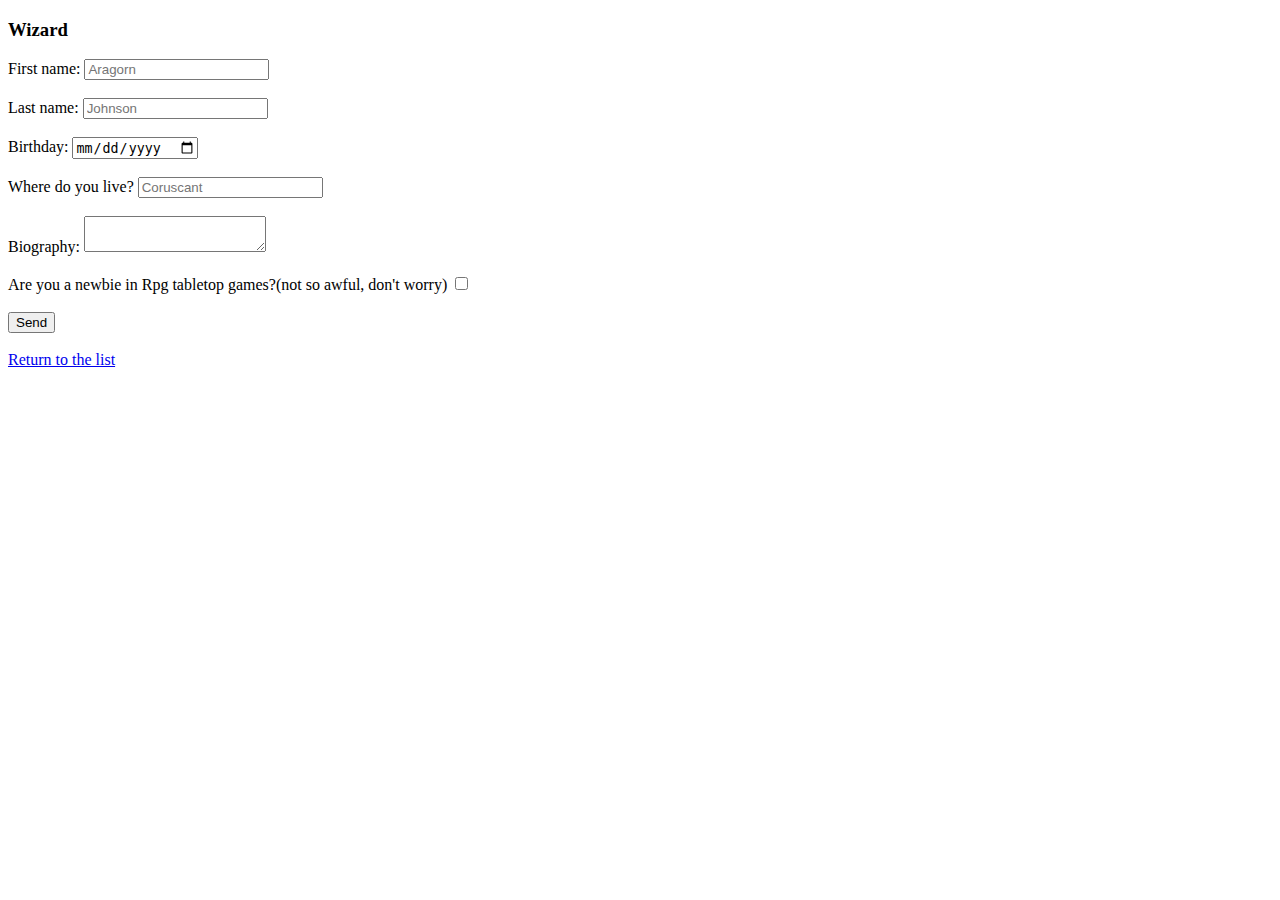
==== src/main/resources/templates/gamer.html @ cb4a04a7 "2e version" ====
<!DOCTYPE html>
<html lang="en" xmlns:th="http://www.thymeleaf.org">
<head>
    <meta charset="UTF-8">
    <title>Wizard</title>
</head>
<body>
<h3 th:text="${gamer.id} ? 'Edit Gamer' : 'Create Gamer'">Wizard</h3>
<form method="post" th:action="@{/gamer}" th:object="${gamer}">
    <input name="id" th:field="*{id}" type="hidden">
    <label for="gamer-first-name">First name:</label>
    <input id="gamer-first-name" name="firstName" placeholder="Aragorn" required th:field="*{firstName}" type="text">
    <br><br>
    <label for="gamer-last-name">Last name:</label>
    <input id="gamer-last-name" name="lastName" placeholder="Johnson" required th:field="*{lastName}" type="text">
    <br><br>
    <label for="gamer-birthday">Birthday:</label>
    <input id="gamer-birthday" name="birthday" placeholder="1881-07-31" required th:field="*{birthday}" type="date">
    <br><br>
    <label for="gamer-living-place">Where do you live?</label>
    <input id="gamer-living-place" name="birthPlace" placeholder="Coruscant" th:field="*{livesIn}" type="text">
    <br><br>
    <label for="gamer-biography">Biography:</label>
    <textarea id="gamer-biography" name="Un petit mot?" th:field="*{biography}"></textarea>
    <br><br>
    <label for="gamer-is-noob">Are you a newbie in Rpg tabletop games?(not so awful, don't worry)</label>
    <input id="gamer-is-noob" name="noob" th:field="*{noob}" type="checkbox">
    <br><br>
    <input type="submit" value="Send">
</form>
<br>
<a href="/gamers">Return to the list</a>
</body>
</html>
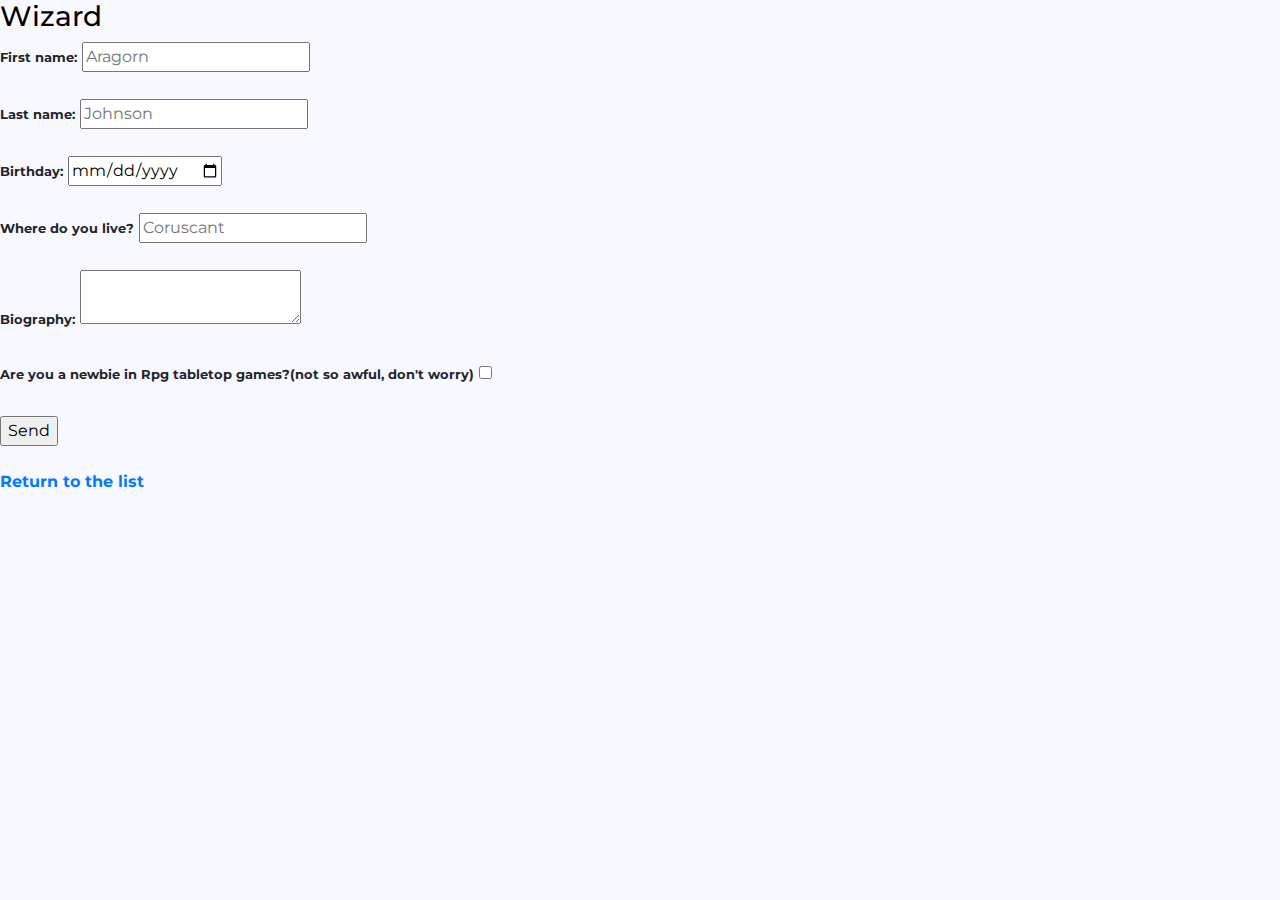
==== commit 81d7e6a6: "fixed some mistakes in the header but still have some" ====
--- a/src/main/resources/templates/gamer.html
+++ b/src/main/resources/templates/gamer.html
@@ -2,9 +2,18 @@
 <html lang="en" xmlns:th="http://www.thymeleaf.org">
 <head>
     <meta charset="UTF-8">
-    <title>Wizard</title>
+    <title>Gamer</title>
+    <link rel="shortcut icon" type="imglogodice.png" th:href="@{/img/logodice.png}" />
+
+    <!-- Bootstrap core CSS -->
+    <link href="../static/vendor/bootstrap/css/bootstrap.min.css" rel="stylesheet"
+          th:href="@{/vendor/bootstrap/css/bootstrap.min.css}">
+
+    <link href="../static/css/index.css" rel="stylesheet" th:href="@{/css/index.css}">
+    <link href="https://fonts.googleapis.com/css2?family=Montserrat:wght@100&display=swap" rel="stylesheet">
 </head>
 <body>
+<header th:replace="fragments/header.html :: top"></header>
 <h3 th:text="${gamer.id} ? 'Edit Gamer' : 'Create Gamer'">Wizard</h3>
 <form method="post" th:action="@{/gamer}" th:object="${gamer}">
     <input name="id" th:field="*{id}" type="hidden">
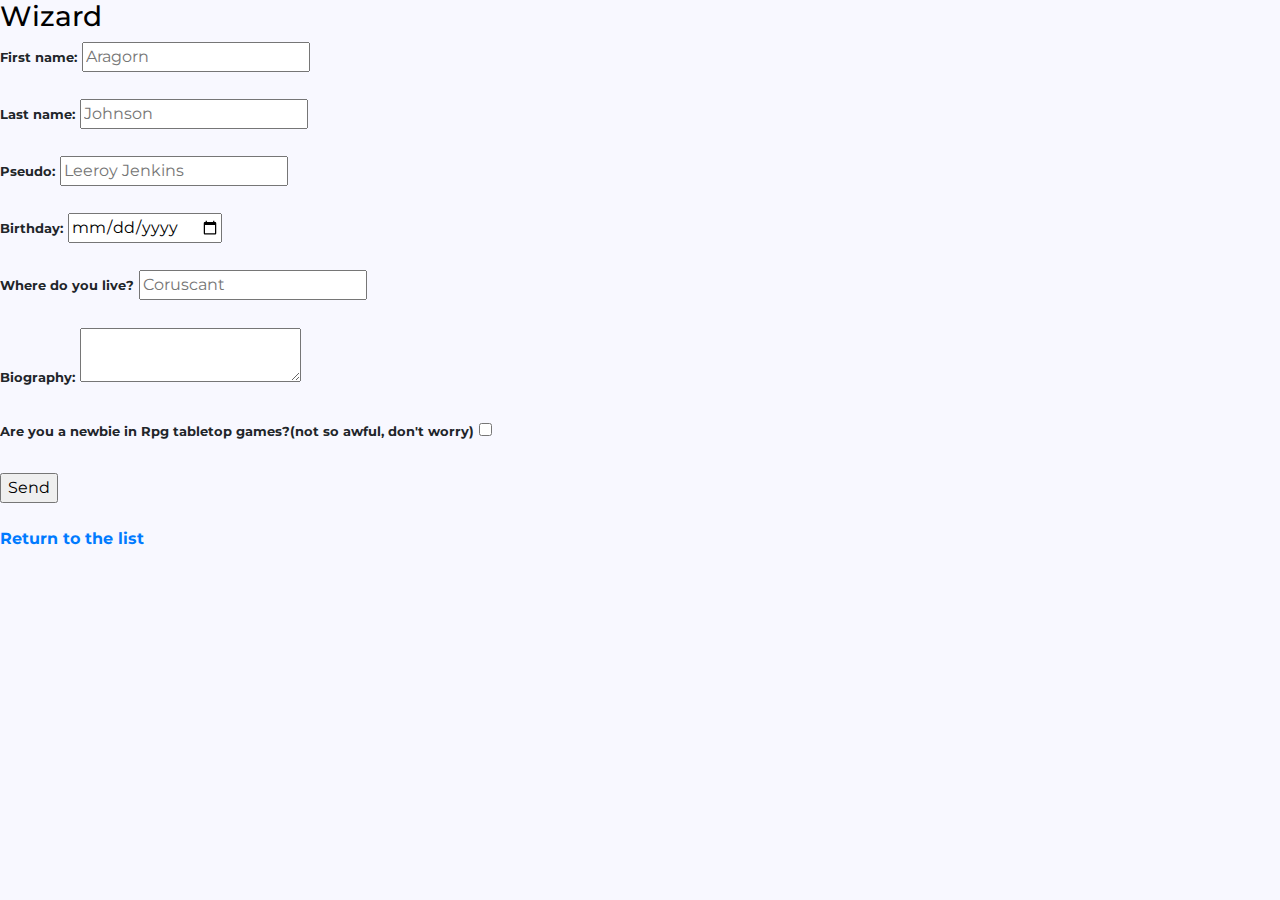
==== commit 5673cbae: "added pseudo and genre for gamer and party" ====
--- a/src/main/resources/templates/gamer.html
+++ b/src/main/resources/templates/gamer.html
@@ -3,7 +3,7 @@
 <head>
     <meta charset="UTF-8">
     <title>Gamer</title>
-    <link rel="shortcut icon" type="imglogodice.png" th:href="@{/img/logodice.png}" />
+    <link rel="shortcut icon" type="imglogodice.png" th:href="@{/img/d20-green-logo.png}" />
 
     <!-- Bootstrap core CSS -->
     <link href="../static/vendor/bootstrap/css/bootstrap.min.css" rel="stylesheet"
@@ -23,6 +23,9 @@
     <label for="gamer-last-name">Last name:</label>
     <input id="gamer-last-name" name="lastName" placeholder="Johnson" required th:field="*{lastName}" type="text">
     <br><br>
+    <label for="gamer-pseudo">Pseudo:</label>
+    <input id="gamer-pseudo" name="pseudo" placeholder="Leeroy Jenkins" required th:field="*{pseudo}" type="text">
+    <br><br>
     <label for="gamer-birthday">Birthday:</label>
     <input id="gamer-birthday" name="birthday" placeholder="1881-07-31" required th:field="*{birthday}" type="date">
     <br><br>
